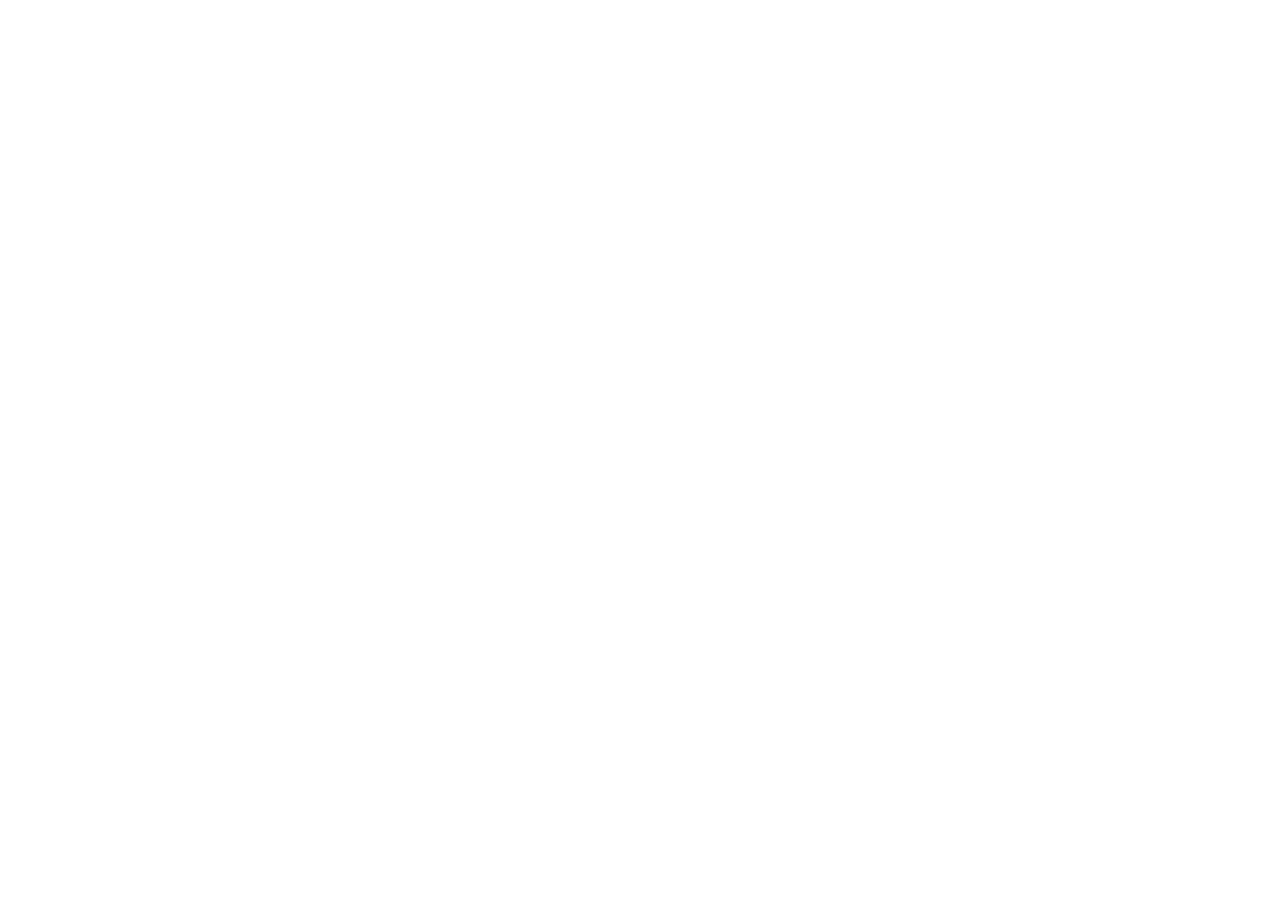
==== index.html @ f4b87b42 "feat: edit code in index" ====
<!DOCTYPE html>
<html lang="en">
<head>
	<meta charset="UTF-8">
	<meta http-equiv="X-UA-Compatible" content="IE=edge">
	<meta name="viewport" content="width=device-width, initial-scale=1.0">
	<link rel="stylesheet" href="./style.css">
	<title>Resume</title>
</head>
<body>
	
</body>
</html>
---- style.css ----
body{
	font-size: 14px;
}
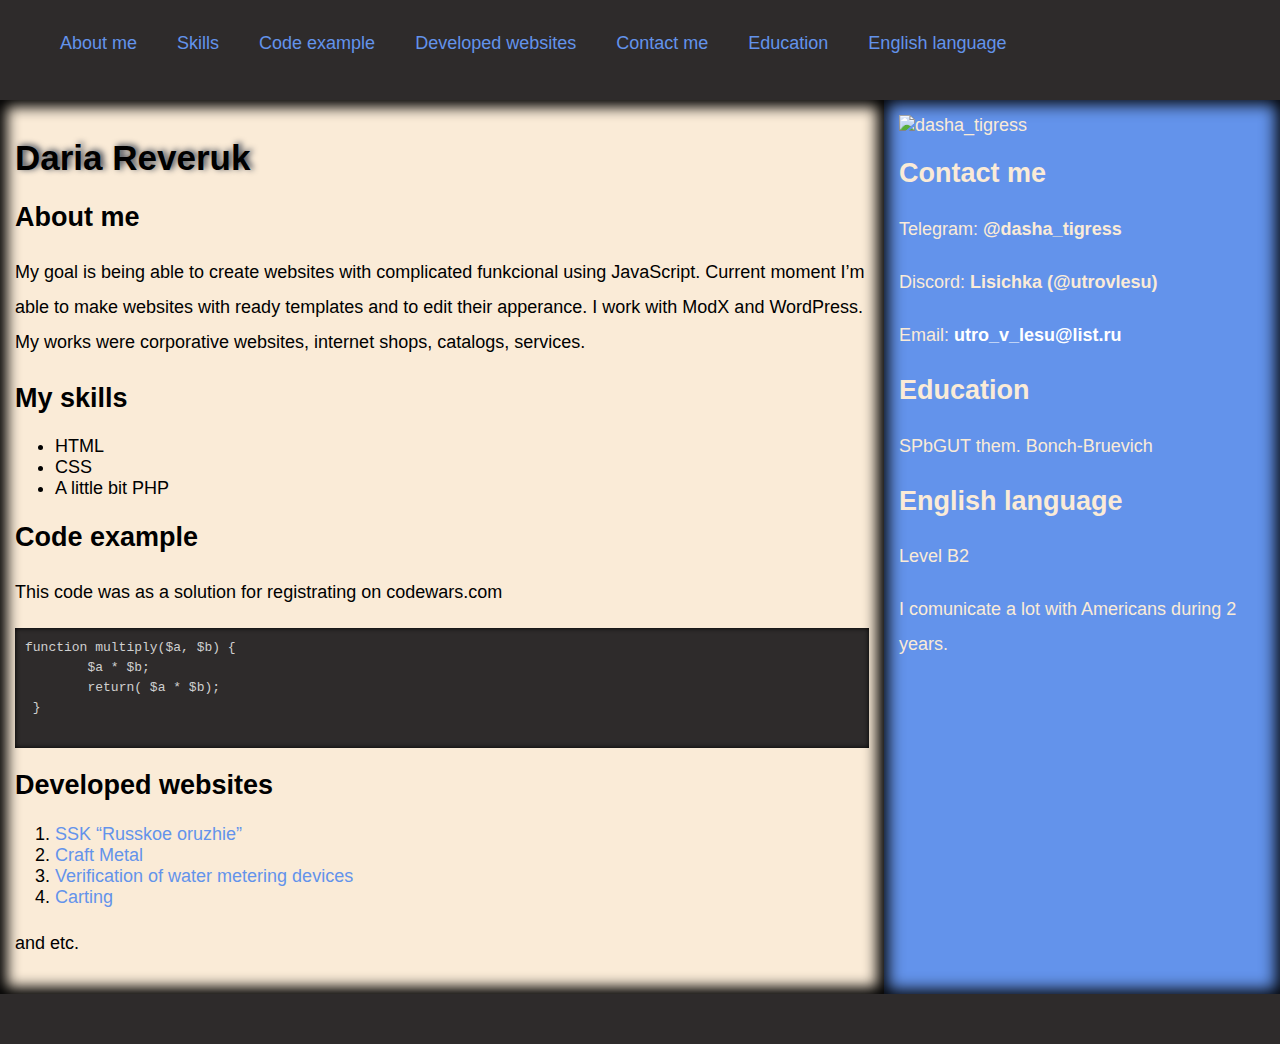
==== commit 2ad5fc0d: "feat: add cv content to index, set style" ====
--- a/index.html
+++ b/index.html
@@ -9,5 +9,92 @@
 </head>
 <body>
 	
+<header>
+	<div class="container top">
+		
+<nav>
+	<ul class="nav-list">
+		<li class="nav-item"><a href="#about" class="nav-link">About me</a></li>
+		<li class="nav-item"><a href="#skills" class="nav-link">Skills</a></li>
+		<li class="nav-item"><a href="#code" class="nav-link">Code example</a></li>
+		<li class="nav-item"><a href="#works" class="nav-link">Developed websites</a></li>
+		<li class="nav-item"><a href="#contact" class="nav-link">Contact me</a></li>
+		<li class="nav-item"><a href="#education" class="nav-link">Education</a></li>
+		<li class="nav-item"><a href="#english" class="nav-link">English language</a></li>
+		
+	
+	 </ul>
+</nav></div>
+</header>
+<main>
+	<div class="container">
+		 
+<div class="section1" >
+		<section id="about">
+			
+<h1>Daria Reveruk</h1>    
+<h2>About me</h2>    
+<p>My goal is  being able to create websites with complicated funkcional using JavaScript. Current moment I’m able to make websites with ready templates and to edit their apperance. I work with ModX and WordPress. My works were  corporative websites, internet shops, catalogs, services.</p>
+		</section>
+		<section id="skills">
+		<h2>My skills</h2>
+		<ul>
+			<li>HTML</li>
+			<li>CSS</li>
+			<li>A little bit PHP</li>
+		 </ul>
+		</section>
+		<section id="code">
+<h2>Code example</h2>
+<p>This code was as a solution for registrating on codewars.com</p>
+<div class="highlight"><pre class="highlight"><code>function multiply($a, $b) {
+	$a * $b;
+	return( $a * $b);
+ }
+ </code></pre></div>
+		</section>
+		<section id="works">
+			<h2>Developed websites</h2>
+			<ol>
+				<li><a href="https://sskrusgun.ru/" target="blank">SSK “Russkoe oruzhie”</a></li>
+				<li><a href="https://craft-metall-airsoft.com/" target="blank">Craft Metal</a></li>
+				<li><a href="https://gorvoda78.ru/" target="blank">Verification of water metering devices</a></li>
+				<li><a href="https://kart-house.ru/" target="blank">Carting</a></li>
+			 </ol>
+			 <p>and etc.</p>
+		</section>
+
+
+	</div>
+	<div class="section2" >
+		<img src="https://scontent-arn2-1.xx.fbcdn.net/v/t1.6435-9/92098850_2898635840256685_205886825066135552_n.jpg?_nc_cat=101&ccb=1-5&_nc_sid=09cbfe&_nc_eui2=AeGS3EY0e6X0GLmFzH1Bdg_eIAdEp8Q94OIgB0SnxD3g4kiGAyxLjklmzA96DjIUkzMJtf1e5dvS0IUo6Ct_hObn&_nc_ohc=mMk6Wtzy6yYAX9CS4Wu&_nc_oc=AQkIjMU_per6GIC05ypFVqR14tU2vGV1-6pvmPEc7qQONpOqkXXT_SyD5oEC9GYP7R4&_nc_ht=scontent-arn2-1.xx&oh=00_AT8lr3xUwOG6JlNmzHhZeiaEXACE1Xl1G-3bABzressOSA&oe=61F5F203" alt="dasha_tigress">
+		<section id="contact">
+		<h2>Contact me</h2>
+<p>Telegram: <strong>@dasha_tigress</strong></p>
+
+<p>Discord: <strong>Lisichka (@utrovlesu)</strong> </p>
+
+<p>Email: <strong><a href="mailto:utro_v_lesu@list.ru">utro_v_lesu@list.ru</a></strong></p>
+</section>
+
+<section id="education">
+	<h2>Education</h2>
+	<p>SPbGUT them. Bonch-Bruevich</p>
+</section>
+
+<section id="english">
+	<h2>English language</h2>
+	<p>Level B2</p>
+	<p>I comunicate a lot with Americans during 2 years.</p>
+</section>
+
+</div>
+</div>
+</main>
+<footer>
+	<div class="container"></div>
+</footer>
+
+
 </body>
 </html>--- a/style.css
+++ b/style.css
@@ -1,3 +1,99 @@
 body{
-	font-size: 14px;
+	font-size: 18px;
+	font-family: 'Roboto', sans-serif;
+	min-height: 100vh;
+	margin: 0; padding: 0;
+	display: flex;
+  flex-direction: column;
+  justify-content: space-between;
+  background: linear-gradient(#000000, #6393eb, #fff)
+}
+
+nav{
+	display: flex;
+	justify-content: flex-end;
+	align-items: center;
+}
+
+html {
+	scroll-behavior: smooth; 
+ }
+
+ .nav-list {
+	list-style: none;
+	display: flex;
+	flex-direction: row;
+ }
+
+ .nav-link {
+	padding: 0 20px;
+	line-height: 50px;
+	transition: .3s;
+ }
+
+ header{
+	 height: 100px;
+	 background-color: #2e2b2b;
+ }
+ a{
+	 text-decoration: none;
+	 color:#6393eb;
+ }
+ .container {
+	max-width: 1440px;
+	margin: 0 auto;
+	display: flex;
+ }
+ footer{
+	 height: 50px;
+	 background-color: rgb(46, 43, 43);
+ }
+ .top{
+	justify-content: space-between;
+ }
+
+ img{
+	width: 430px;
+ }
+
+ .section1{
+	background: #faebd7;
+	padding: 15px;
+	width: 70%;
+	box-shadow: inset 0 0 14px 7px #000;
+ }
+ .section2{
+	background: #6393eb;
+	padding: 15px;
+	width: 30%;
+	color: antiquewhite;
+	box-shadow: inset 0px 0px 16px 4px #000;
+ }
+ h1{
+	text-shadow: 3px -1px 6px #2d3646;
+	font-size: 35px;
+ }
+ p{
+	line-height: 35px;
+}
+.highlight {
+	color: #d0d0d0;
+}
+pre {
+	padding: 10px ;	
+	font-family: 'Monaco', 'Lucida Console', monospace;
+	font-size: 13px;
+	line-height: 20px;
+	box-shadow: inset 0 0 5px #000;
+	word-wrap: break-word;
+	background-color: #2e2b2b;
+	color: #d6d6d6;
+}
+
+#contact a{
+	color: #fff;
+}
+
+.nav-item:hover{
+background:#faebd7; ;
 }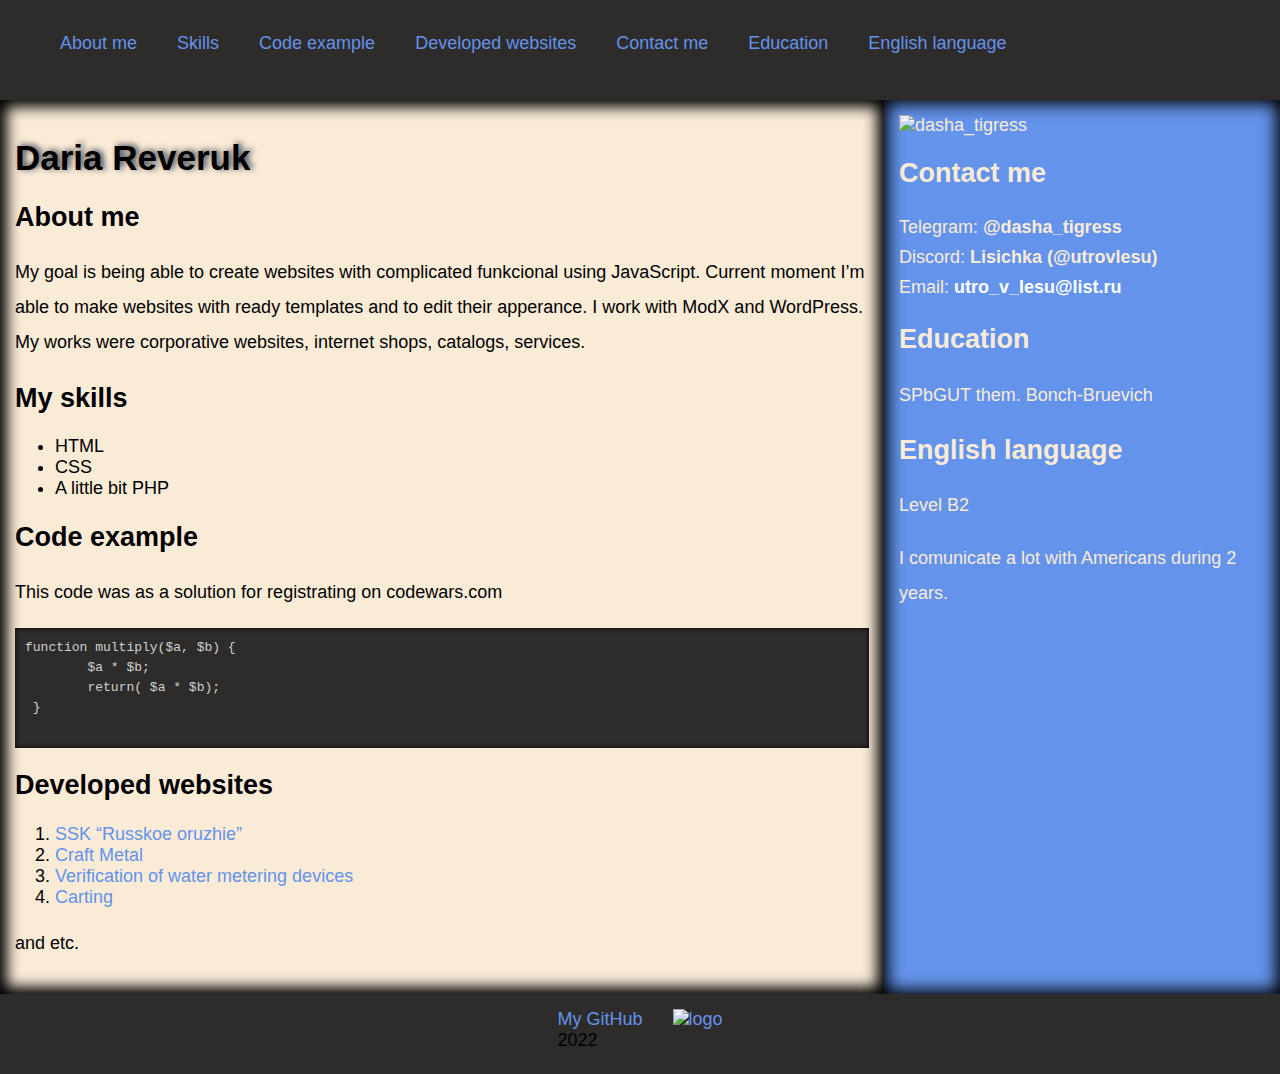
==== commit 93580ed6: "feat: final editing index, style" ====
--- a/index.html
+++ b/index.html
@@ -70,11 +70,12 @@
 		<img src="https://scontent-arn2-1.xx.fbcdn.net/v/t1.6435-9/92098850_2898635840256685_205886825066135552_n.jpg?_nc_cat=101&ccb=1-5&_nc_sid=09cbfe&_nc_eui2=AeGS3EY0e6X0GLmFzH1Bdg_eIAdEp8Q94OIgB0SnxD3g4kiGAyxLjklmzA96DjIUkzMJtf1e5dvS0IUo6Ct_hObn&_nc_ohc=mMk6Wtzy6yYAX9CS4Wu&_nc_oc=AQkIjMU_per6GIC05ypFVqR14tU2vGV1-6pvmPEc7qQONpOqkXXT_SyD5oEC9GYP7R4&_nc_ht=scontent-arn2-1.xx&oh=00_AT8lr3xUwOG6JlNmzHhZeiaEXACE1Xl1G-3bABzressOSA&oe=61F5F203" alt="dasha_tigress">
 		<section id="contact">
 		<h2>Contact me</h2>
-<p>Telegram: <strong>@dasha_tigress</strong></p>
+		<ul class="contacts">
+			<li>Telegram: <strong>@dasha_tigress</strong></li>
+			<li>Discord: <strong>Lisichka (@utrovlesu)</strong></li>
+			<li>Email: <strong><a href="mailto:utro_v_lesu@list.ru">utro_v_lesu@list.ru</a></strong></li>
+		</ul>
 
-<p>Discord: <strong>Lisichka (@utrovlesu)</strong> </p>
-
-<p>Email: <strong><a href="mailto:utro_v_lesu@list.ru">utro_v_lesu@list.ru</a></strong></p>
 </section>
 
 <section id="education">
@@ -92,7 +93,11 @@
 </div>
 </main>
 <footer>
-	<div class="container"></div>
+	<div class="container">
+		<span><a href="https://github.com/utrovlesu" target="blank">My GitHub</a><br> 2022</span>
+<a href="https://rs.school/js/" target="blank"><img src="https://rs.school/images/rs_school_js.svg" alt="logo"></a>
+
+	</div>
 </footer>
 
 
--- a/style.css
+++ b/style.css
@@ -47,12 +47,13 @@
  footer{
 	 height: 50px;
 	 background-color: rgb(46, 43, 43);
+	 padding: 15px;
  }
  .top{
 	justify-content: space-between;
  }
 
- img{
+.section2 img{
 	width: 430px;
  }
 
@@ -96,4 +97,18 @@
 
 .nav-item:hover{
 background:#faebd7; ;
+}
+
+footer img{
+	width: 140px;
+	margin-left: 30px;
+}
+
+footer .container{
+	justify-content: center;
+}
+.contacts{
+	list-style-type: none;
+	padding-left: 0px;
+    line-height: 30px;
 }